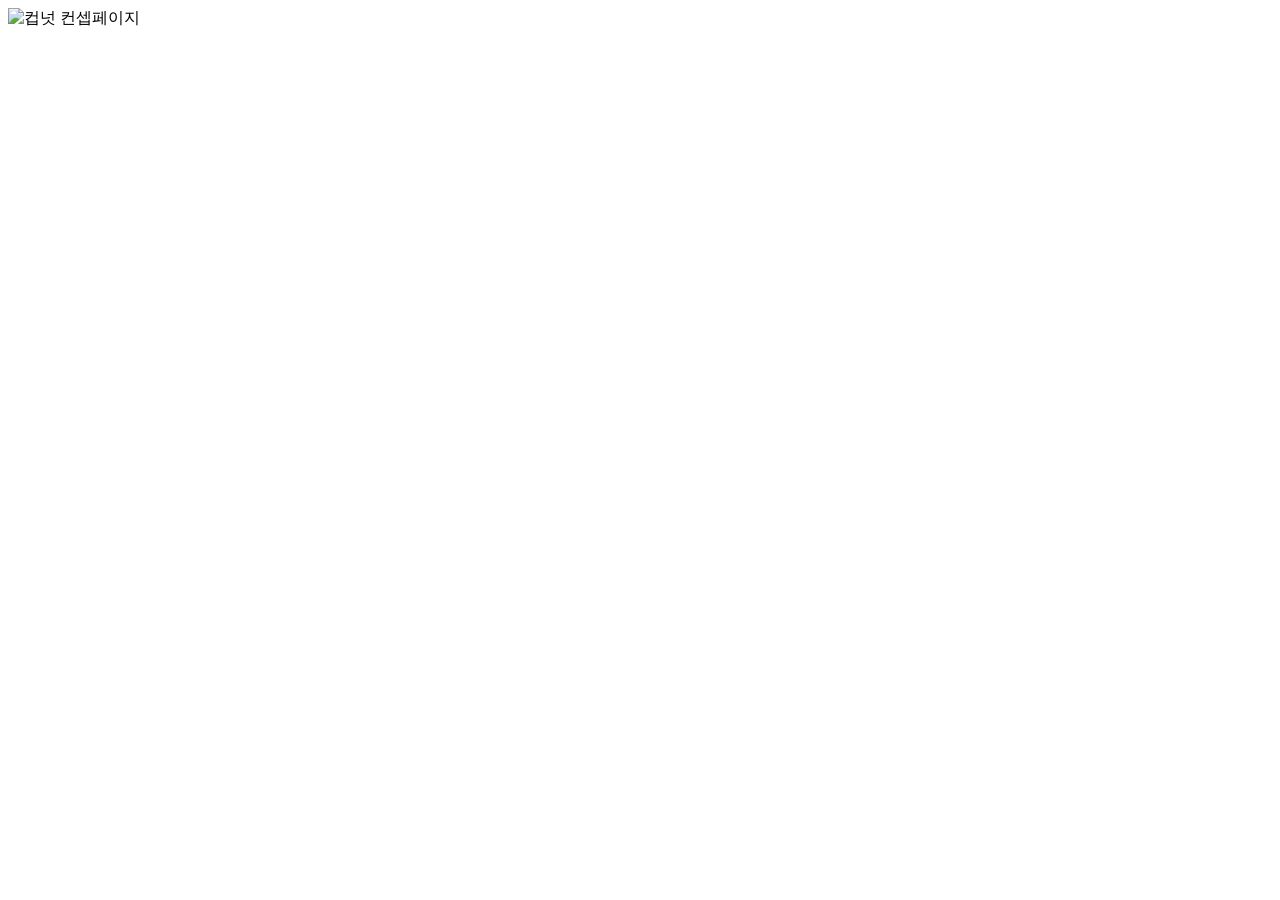
==== link/cupnut_design.html @ d02c9146 "index수정" ====
<!DOCTYPE html>
<html lang="ko">
<head>
  <meta charset="UTF-8">
  <meta name="viewport" content="width=device-width, initial-scale=1.0">
  <title>Cupnut</title>
</head>
<body>
  <img src="../img/cupnut_design.png" alt="컵넛 컨셉페이지">
</body>
</html>
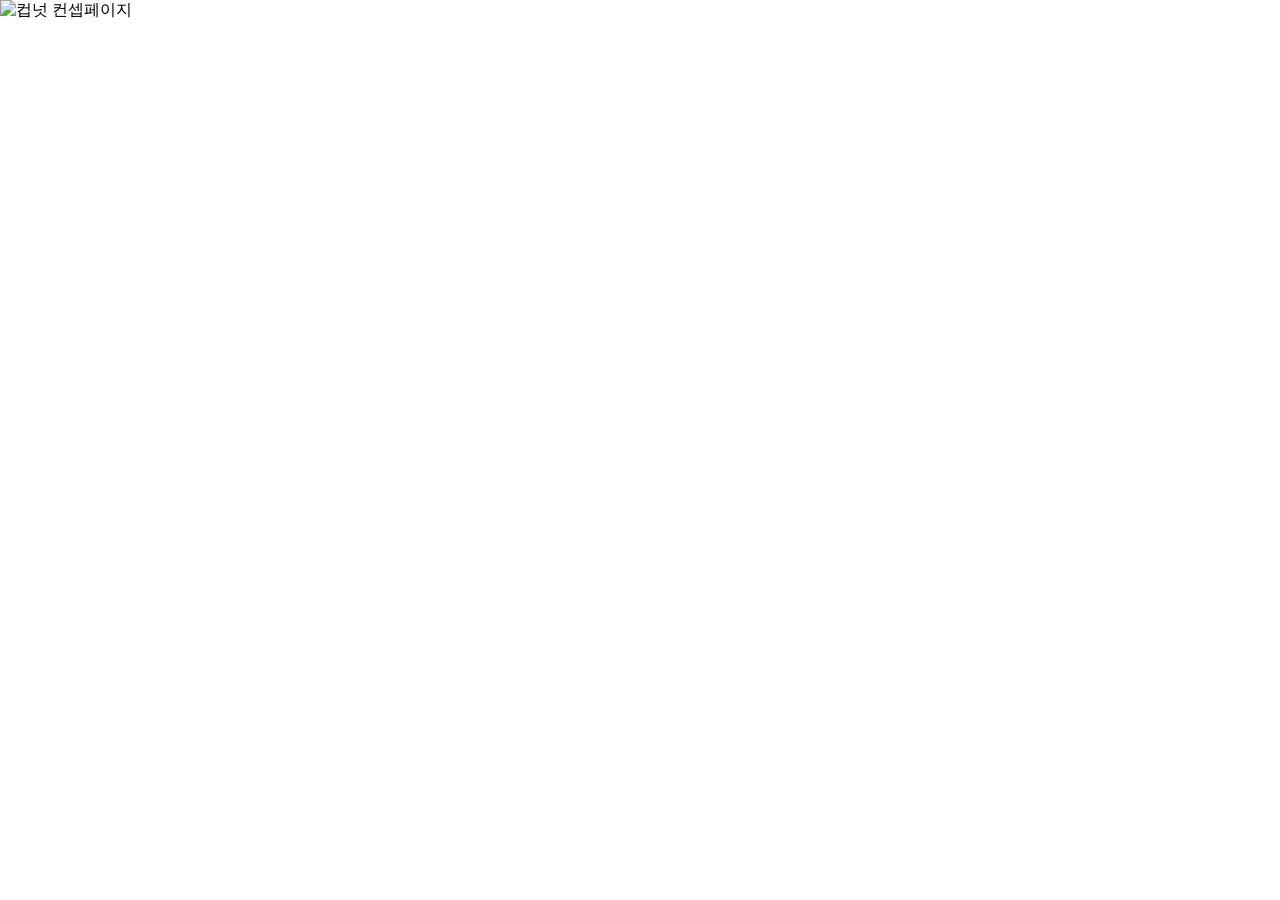
==== commit dbf4e26b: "index수정" ====
--- a/link/cupnut_design.html
+++ b/link/cupnut_design.html
@@ -4,6 +4,11 @@
   <meta charset="UTF-8">
   <meta name="viewport" content="width=device-width, initial-scale=1.0">
   <title>Cupnut</title>
+  <style>
+    body{
+      margin: 0 auto;
+    }
+  </style>
 </head>
 <body>
   <img src="../img/cupnut_design.png" alt="컵넛 컨셉페이지">
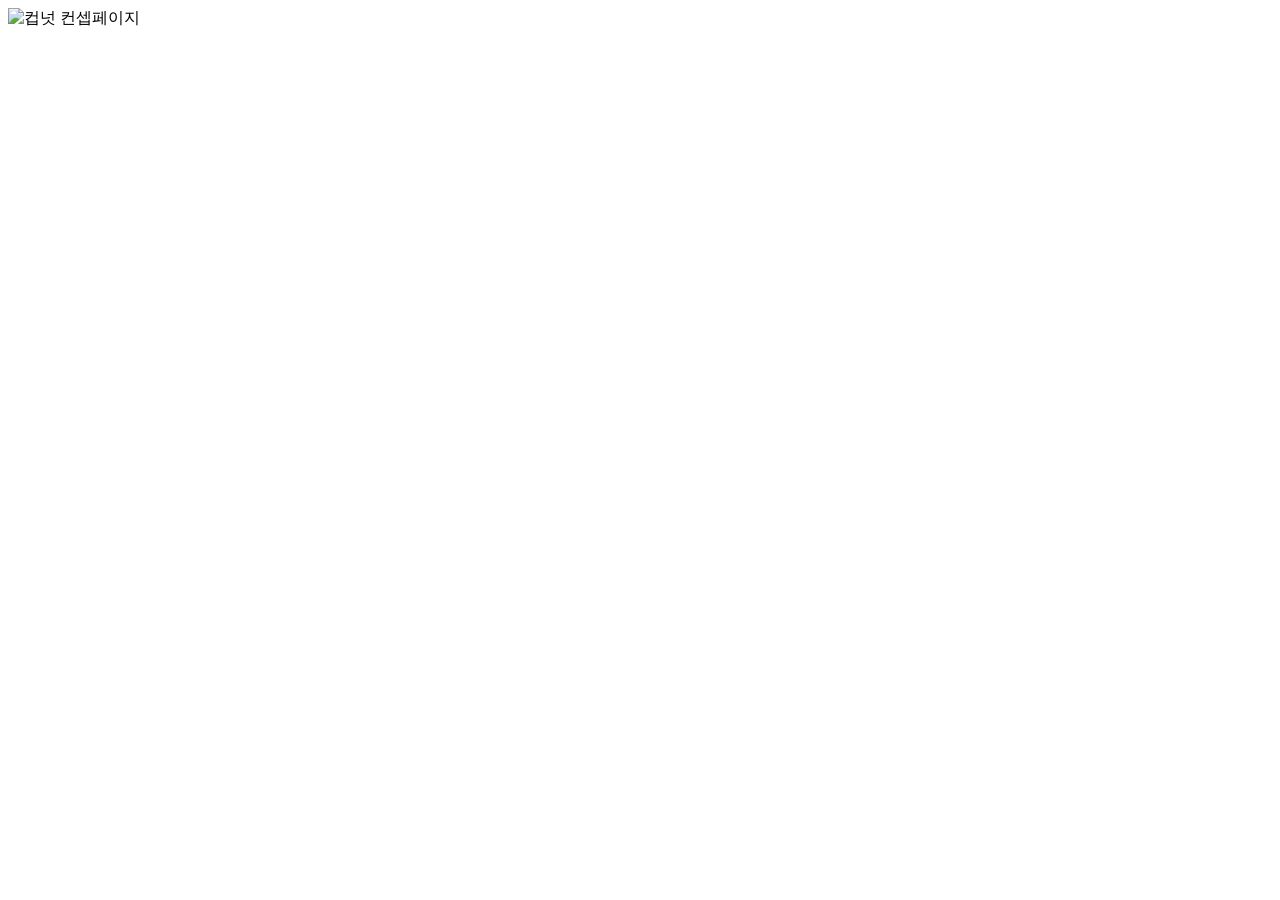
==== commit c2d33f0c: "index수정" ====
--- a/link/cupnut_design.html
+++ b/link/cupnut_design.html
@@ -1,16 +1,21 @@
 <!DOCTYPE html>
 <html lang="ko">
+
 <head>
   <meta charset="UTF-8">
   <meta name="viewport" content="width=device-width, initial-scale=1.0">
   <title>Cupnut</title>
   <style>
-    body{
+    #wrap{
       margin: 0 auto;
     }
   </style>
 </head>
+
 <body>
-  <img src="../img/cupnut_design.png" alt="컵넛 컨셉페이지">
+  <div id="wrap">
+    <img src="../img/cupnut_design.png" alt="컵넛 컨셉페이지">
+  </div>
 </body>
+
 </html>
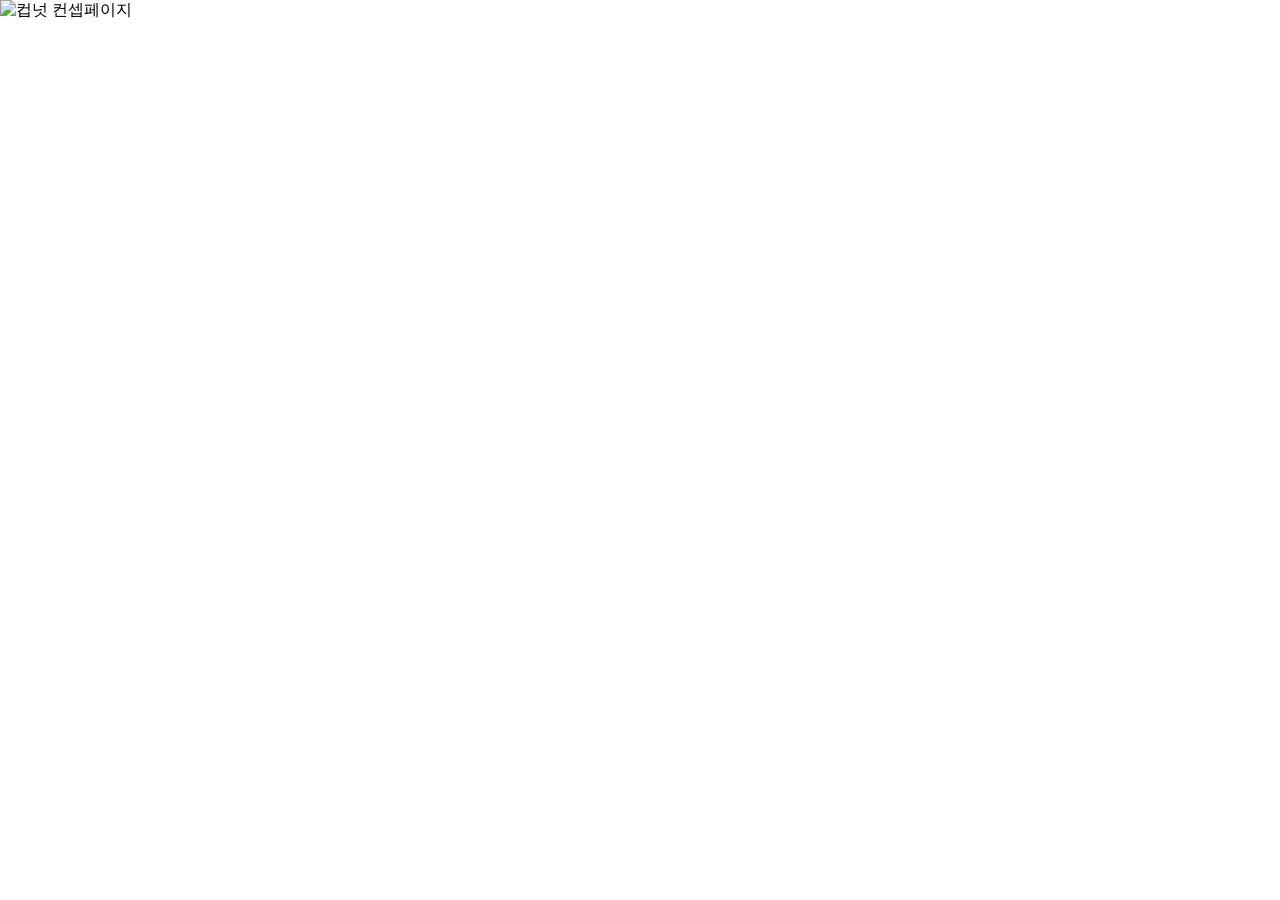
==== commit 70415f2a: "index수정" ====
--- a/link/cupnut_design.html
+++ b/link/cupnut_design.html
@@ -6,8 +6,16 @@
   <meta name="viewport" content="width=device-width, initial-scale=1.0">
   <title>Cupnut</title>
   <style>
+    *{
+      margin: 0;
+      padding: 0;
+    }
     #wrap{
+      max-width: 1400px;
       margin: 0 auto;
+    }
+    #wrap img{
+      width: 100%;
     }
   </style>
 </head>
